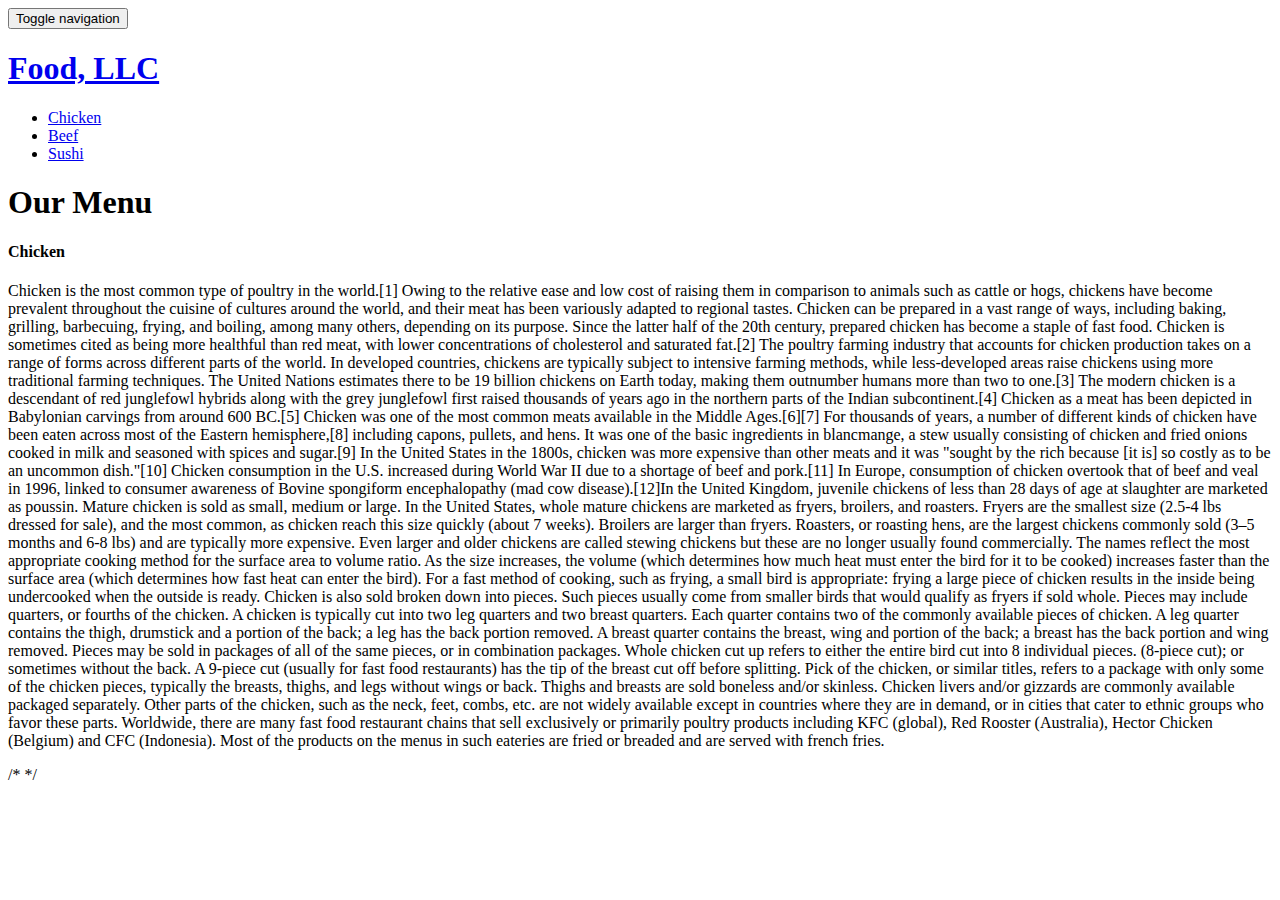
==== module3-solution/index.html @ 3f4929ba "Create index.html" ====
<!doctype html>
<html lang="en">
<head>
  <meta charset="utf-8">
  <meta http-equiv="X-UA-Compatible" content="IE=edge">
  <meta name="viewport" content="width=device-width, initial-scale=1">
  <title>Food, LLC - Boostrap</title>
  <link href="https://fonts.googleapis.com/css?family=Exo+2:400,500,600,700" rel="stylesheet">
  <link rel="stylesheet" href="css/bootstrap.min.css">
  <link rel="stylesheet" href="css/styles.css">
</head>
<body>
  <header>
    <nav id="header-nav" class="navbar navbar-default">
     <div class="container-fluid">
       <div class="navbar-header">
        <button type="button" class="navbar-toggle collapsed" data-toggle="collapse" data-target="#menu-collapsable-nav" aria-expanded="false">
          <span class="sr-only">Toggle navigation</span>
          <span class="icon-bar"></span>
          <span class="icon-bar"></span>
          <span class="icon-bar"></span>
        </button>
        <a href="#" class="text-left navbar-brand"><h1>Food, LLC</h1></a>
      </div><!-- /.nav-header -->
      <div id="menu-collapsable-nav" class="collapse navbar-collapse">
        <ul id="nav-list" class="nav navbar-nav navbar-right visible-xs text-center">      
          <li>            
            <a href="#">Chicken</a>
          </li>
          <li>            
           <a href="#">Beef</a>
         </li>
         <li>            
          <a href="#">Sushi</a>    
        </li>
      </ul>
    </div>
  </div><!-- /.container-->
</nav>
<section class="container-fluid menu">
  <div class="row">
   <h1 class="text-center main-title">Our Menu</h1> 
   <div class="menu-content">
     <div class="col-md-12 col-sm-12 col-xs-12 menu-item">     
       <h4 class="menu-title text-center">Chicken</h4>
       <p class="text-justify">
         Chicken is the most common type of poultry in the world.[1] Owing to the relative ease and low cost of raising them in comparison to animals such as cattle or hogs, chickens have become prevalent throughout the cuisine of cultures around the world, and their meat has been variously adapted to regional tastes.
Chicken can be prepared in a vast range of ways, including baking, grilling, barbecuing, frying, and boiling, among many others, depending on its purpose. Since the latter half of the 20th century, prepared chicken has become a staple of fast food. Chicken is sometimes cited as being more healthful than red meat, with lower concentrations of cholesterol and saturated fat.[2]
The poultry farming industry that accounts for chicken production takes on a range of forms across different parts of the world. In developed countries, chickens are typically subject to intensive farming methods, while less-developed areas raise chickens using more traditional farming techniques. The United Nations estimates there to be 19 billion chickens on Earth today, making them outnumber humans more than two to one.[3]
The modern chicken is a descendant of red junglefowl hybrids along with the grey junglefowl first raised thousands of years ago in the northern parts of the Indian subcontinent.[4]
Chicken as a meat has been depicted in Babylonian carvings from around 600 BC.[5] Chicken was one of the most common meats available in the Middle Ages.[6][7] For thousands of years, a number of different kinds of chicken have been eaten across most of the Eastern hemisphere,[8] including capons, pullets, and hens. It was one of the basic ingredients in blancmange, a stew usually consisting of chicken and fried onions cooked in milk and seasoned with spices and sugar.[9]
In the United States in the 1800s, chicken was more expensive than other meats and it was "sought by the rich because [it is] so costly as to be an uncommon dish."[10] Chicken consumption in the U.S. increased during World War II due to a shortage of beef and pork.[11] In Europe, consumption of chicken overtook that of beef and veal in 1996, linked to consumer awareness of Bovine spongiform encephalopathy (mad cow disease).[12]In the United Kingdom, juvenile chickens of less than 28 days of age at slaughter are marketed as poussin. Mature chicken is sold as small, medium or large.
In the United States, whole mature chickens are marketed as fryers, broilers, and roasters. Fryers are the smallest size (2.5-4 lbs dressed for sale), and the most common, as chicken reach this size quickly (about 7 weeks). Broilers are larger than fryers. Roasters, or roasting hens, are the largest chickens commonly sold (3–5 months and 6-8 lbs) and are typically more expensive. Even larger and older chickens are called stewing chickens but these are no longer usually found commercially. The names reflect the most appropriate cooking method for the surface area to volume ratio. As the size increases, the volume (which determines how much heat must enter the bird for it to be cooked) increases faster than the surface area (which determines how fast heat can enter the bird). For a fast method of cooking, such as frying, a small bird is appropriate: frying a large piece of chicken results in the inside being undercooked when the outside is ready.
Chicken is also sold broken down into pieces. Such pieces usually come from smaller birds that would qualify as fryers if sold whole. Pieces may include quarters, or fourths of the chicken. A chicken is typically cut into two leg quarters and two breast quarters. Each quarter contains two of the commonly available pieces of chicken. A leg quarter contains the thigh, drumstick and a portion of the back; a leg has the back portion removed. A breast quarter contains the breast, wing and portion of the back; a breast has the back portion and wing removed. Pieces may be sold in packages of all of the same pieces, or in combination packages. Whole chicken cut up refers to either the entire bird cut into 8 individual pieces. (8-piece cut); or sometimes without the back. A 9-piece cut (usually for fast food restaurants) has the tip of the breast cut off before splitting. Pick of the chicken, or similar titles, refers to a package with only some of the chicken pieces, typically the breasts, thighs, and legs without wings or back. Thighs and breasts are sold boneless and/or skinless. Chicken livers and/or gizzards are commonly available packaged separately. Other parts of the chicken, such as the neck, feet, combs, etc. are not widely available except in countries where they are in demand, or in cities that cater to ethnic groups who favor these parts.
Worldwide, there are many fast food restaurant chains that sell exclusively or primarily poultry products including KFC (global), Red Rooster (Australia), Hector Chicken (Belgium) and CFC (Indonesia). Most of the products on the menus in such eateries are fried or breaded and are served with french fries.
       </p>
     </div>
   </div>
 </div>
</section>
</header>
/*<!-- jQuery (Bootstrap JS plugins depend on it) -->
<script src="js/jquery-3.1.1.min.js"></script>
<script src="js/bootstrap.min.js"></script>
<script src="js/script.js"></script>*/
</body>
</html>
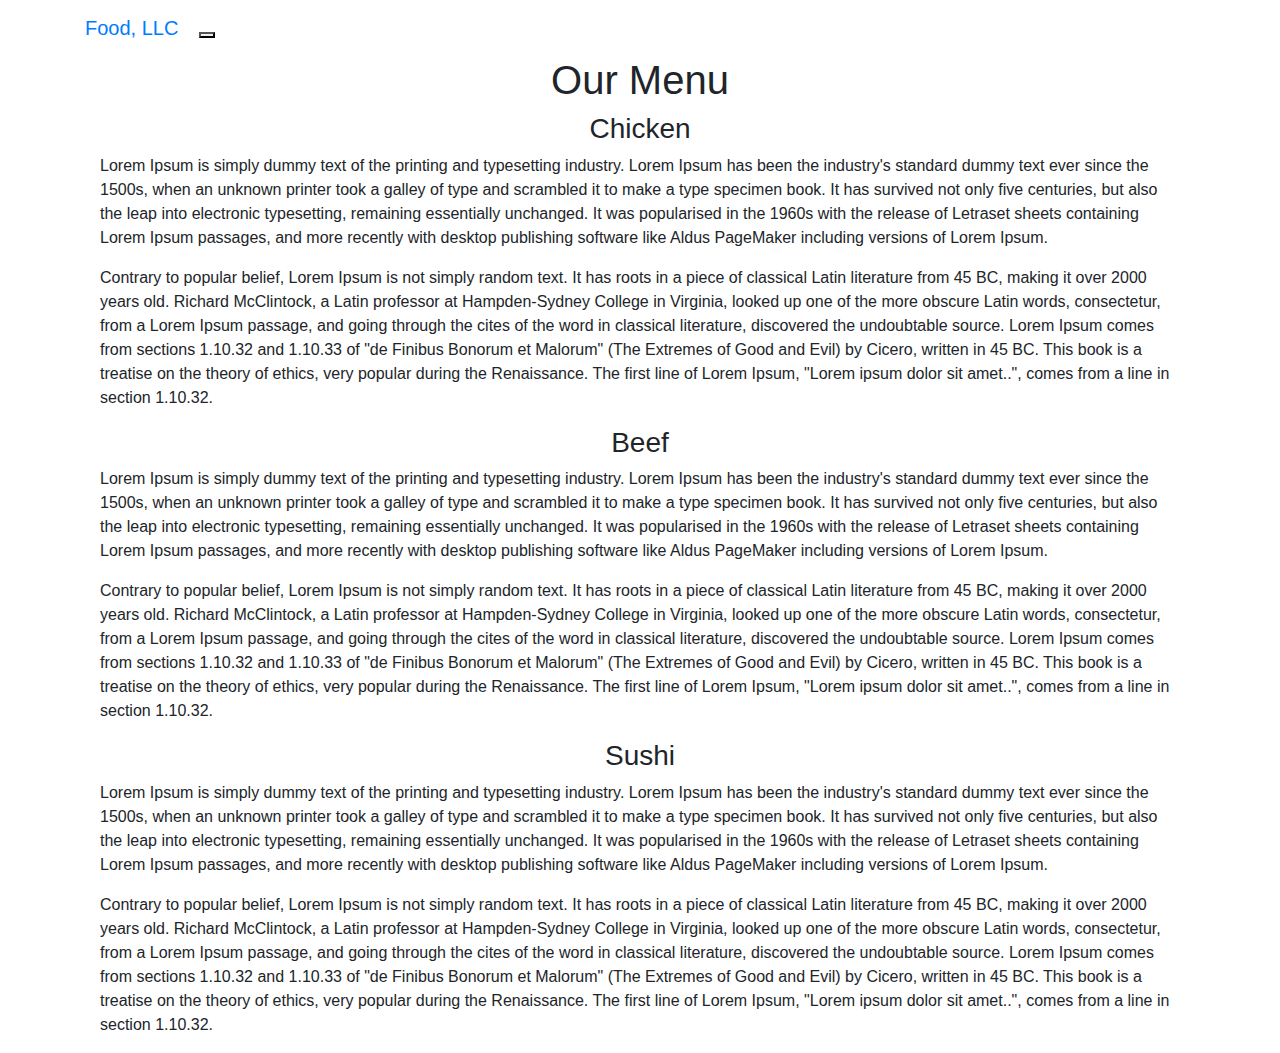
==== commit 23cef957: "Update index.html" ====
--- a/module3-solution/index.html
+++ b/module3-solution/index.html
@@ -1,67 +1,70 @@
-<!doctype html>
-<html lang="en">
-<head>
-  <meta charset="utf-8">
-  <meta http-equiv="X-UA-Compatible" content="IE=edge">
-  <meta name="viewport" content="width=device-width, initial-scale=1">
-  <title>Food, LLC - Boostrap</title>
-  <link href="https://fonts.googleapis.com/css?family=Exo+2:400,500,600,700" rel="stylesheet">
-  <link rel="stylesheet" href="css/bootstrap.min.css">
-  <link rel="stylesheet" href="css/styles.css">
-</head>
-<body>
-  <header>
-    <nav id="header-nav" class="navbar navbar-default">
-     <div class="container-fluid">
-       <div class="navbar-header">
-        <button type="button" class="navbar-toggle collapsed" data-toggle="collapse" data-target="#menu-collapsable-nav" aria-expanded="false">
-          <span class="sr-only">Toggle navigation</span>
-          <span class="icon-bar"></span>
-          <span class="icon-bar"></span>
-          <span class="icon-bar"></span>
-        </button>
-        <a href="#" class="text-left navbar-brand"><h1>Food, LLC</h1></a>
-      </div><!-- /.nav-header -->
-      <div id="menu-collapsable-nav" class="collapse navbar-collapse">
-        <ul id="nav-list" class="nav navbar-nav navbar-right visible-xs text-center">      
-          <li>            
-            <a href="#">Chicken</a>
-          </li>
-          <li>            
-           <a href="#">Beef</a>
-         </li>
-         <li>            
-          <a href="#">Sushi</a>    
-        </li>
-      </ul>
-    </div>
-  </div><!-- /.container-->
-</nav>
-<section class="container-fluid menu">
-  <div class="row">
-   <h1 class="text-center main-title">Our Menu</h1> 
-   <div class="menu-content">
-     <div class="col-md-12 col-sm-12 col-xs-12 menu-item">     
-       <h4 class="menu-title text-center">Chicken</h4>
-       <p class="text-justify">
-         Chicken is the most common type of poultry in the world.[1] Owing to the relative ease and low cost of raising them in comparison to animals such as cattle or hogs, chickens have become prevalent throughout the cuisine of cultures around the world, and their meat has been variously adapted to regional tastes.
-Chicken can be prepared in a vast range of ways, including baking, grilling, barbecuing, frying, and boiling, among many others, depending on its purpose. Since the latter half of the 20th century, prepared chicken has become a staple of fast food. Chicken is sometimes cited as being more healthful than red meat, with lower concentrations of cholesterol and saturated fat.[2]
-The poultry farming industry that accounts for chicken production takes on a range of forms across different parts of the world. In developed countries, chickens are typically subject to intensive farming methods, while less-developed areas raise chickens using more traditional farming techniques. The United Nations estimates there to be 19 billion chickens on Earth today, making them outnumber humans more than two to one.[3]
-The modern chicken is a descendant of red junglefowl hybrids along with the grey junglefowl first raised thousands of years ago in the northern parts of the Indian subcontinent.[4]
-Chicken as a meat has been depicted in Babylonian carvings from around 600 BC.[5] Chicken was one of the most common meats available in the Middle Ages.[6][7] For thousands of years, a number of different kinds of chicken have been eaten across most of the Eastern hemisphere,[8] including capons, pullets, and hens. It was one of the basic ingredients in blancmange, a stew usually consisting of chicken and fried onions cooked in milk and seasoned with spices and sugar.[9]
-In the United States in the 1800s, chicken was more expensive than other meats and it was "sought by the rich because [it is] so costly as to be an uncommon dish."[10] Chicken consumption in the U.S. increased during World War II due to a shortage of beef and pork.[11] In Europe, consumption of chicken overtook that of beef and veal in 1996, linked to consumer awareness of Bovine spongiform encephalopathy (mad cow disease).[12]In the United Kingdom, juvenile chickens of less than 28 days of age at slaughter are marketed as poussin. Mature chicken is sold as small, medium or large.
-In the United States, whole mature chickens are marketed as fryers, broilers, and roasters. Fryers are the smallest size (2.5-4 lbs dressed for sale), and the most common, as chicken reach this size quickly (about 7 weeks). Broilers are larger than fryers. Roasters, or roasting hens, are the largest chickens commonly sold (3–5 months and 6-8 lbs) and are typically more expensive. Even larger and older chickens are called stewing chickens but these are no longer usually found commercially. The names reflect the most appropriate cooking method for the surface area to volume ratio. As the size increases, the volume (which determines how much heat must enter the bird for it to be cooked) increases faster than the surface area (which determines how fast heat can enter the bird). For a fast method of cooking, such as frying, a small bird is appropriate: frying a large piece of chicken results in the inside being undercooked when the outside is ready.
-Chicken is also sold broken down into pieces. Such pieces usually come from smaller birds that would qualify as fryers if sold whole. Pieces may include quarters, or fourths of the chicken. A chicken is typically cut into two leg quarters and two breast quarters. Each quarter contains two of the commonly available pieces of chicken. A leg quarter contains the thigh, drumstick and a portion of the back; a leg has the back portion removed. A breast quarter contains the breast, wing and portion of the back; a breast has the back portion and wing removed. Pieces may be sold in packages of all of the same pieces, or in combination packages. Whole chicken cut up refers to either the entire bird cut into 8 individual pieces. (8-piece cut); or sometimes without the back. A 9-piece cut (usually for fast food restaurants) has the tip of the breast cut off before splitting. Pick of the chicken, or similar titles, refers to a package with only some of the chicken pieces, typically the breasts, thighs, and legs without wings or back. Thighs and breasts are sold boneless and/or skinless. Chicken livers and/or gizzards are commonly available packaged separately. Other parts of the chicken, such as the neck, feet, combs, etc. are not widely available except in countries where they are in demand, or in cities that cater to ethnic groups who favor these parts.
-Worldwide, there are many fast food restaurant chains that sell exclusively or primarily poultry products including KFC (global), Red Rooster (Australia), Hector Chicken (Belgium) and CFC (Indonesia). Most of the products on the menus in such eateries are fried or breaded and are served with french fries.
-       </p>
-     </div>
-   </div>
- </div>
-</section>
-</header>
-/*<!-- jQuery (Bootstrap JS plugins depend on it) -->
-<script src="js/jquery-3.1.1.min.js"></script>
-<script src="js/bootstrap.min.js"></script>
-<script src="js/script.js"></script>*/
-</body>
-</html>
+<!DOCTYPE html>
+<html lang="en">
+<html>
+<head>
+  <meta charset="utf-8">
+  <meta name="viewport" content="width=device-width, initial-scale=1, shrink-to-fit=no">
+  <meta http-equiv="X-UA-Compatible" content="ie=edge">
+  <link rel="stylesheet" href="css/bootstrap.min.css">
+  <link rel="stylesheet" href="css/styles.css">
+  <title>module 3 solution</title>
+</head>
+<body>
+  <header>
+      <nav id="header-nav" class="navbar navbar-default">
+        <div class="container">
+          <div class="navbar-header">
+            <div class="navbar-brand">
+              <a href="index.html">Food, LLC</a>
+            </div>
+
+            <button type="button" class="navbar-toggle collapsed" data-toggle="collapse" data-target="#collapsable-nav" aria-expanded="false">
+              <span class="sr-only">Toggle navigation</span>
+              <span class="icon-bar"></span>
+              <span class="icon-bar"></span>
+              <span class="icon-bar"></span>
+            </button>
+          </div>
+          
+          <div id="collapsable-nav" class="collapse navbar-collapse">
+             <ul id="nav-list" class="nav navbar-nav navbar-right">
+              <li class="visible-xs text-center">
+                <a href="#chicken">Chicken</a>
+                <hr class="visible-xs">
+              </li>
+              <li class="visible-xs text-center">
+                <a href="#beef">Beef</a>
+                <hr class="visible-xs">
+              </li>
+              <li class="visible-xs text-center">
+                <a href="#sushi">Sushi</a>
+              </li>
+            </ul><!-- #nav-list -->
+          </div><!-- .collapse .navbar-collapse -->
+        </div><!-- .container -->
+      </nav><!-- #header-nav -->
+    </header>
+    <div id="main-content" class="container">
+      <h1 class="menu-header text-center col-md-12 col-ms-12 col-xs-12">Our Menu</h1>
+      <div id="chicken" class="menu-content col-md-12 col-ms-12 col-xs-12">
+        <h3 class="text-center">Chicken</h3>
+        <p>Lorem Ipsum is simply dummy text of the printing and typesetting industry. Lorem Ipsum has been the industry's standard dummy text ever since the 1500s, when an unknown printer took a galley of type and scrambled it to make a type specimen book. It has survived not only five centuries, but also the leap into electronic typesetting, remaining essentially unchanged. It was popularised in the 1960s with the release of Letraset sheets containing Lorem Ipsum passages, and more recently with desktop publishing software like Aldus PageMaker including versions of Lorem Ipsum.</p>
+        <p>Contrary to popular belief, Lorem Ipsum is not simply random text. It has roots in a piece of classical Latin literature from 45 BC, making it over 2000 years old. Richard McClintock, a Latin professor at Hampden-Sydney College in Virginia, looked up one of the more obscure Latin words, consectetur, from a Lorem Ipsum passage, and going through the cites of the word in classical literature, discovered the undoubtable source. Lorem Ipsum comes from sections 1.10.32 and 1.10.33 of "de Finibus Bonorum et Malorum" (The Extremes of Good and Evil) by Cicero, written in 45 BC. This book is a treatise on the theory of ethics, very popular during the Renaissance. The first line of Lorem Ipsum, "Lorem ipsum dolor sit amet..", comes from a line in section 1.10.32.</p>
+      </div>
+      <div id="beef" class="menu-content col-md-12 col-ms-12 col-xs-12">
+        <h3 class="text-center">Beef</h3>
+        <p>Lorem Ipsum is simply dummy text of the printing and typesetting industry. Lorem Ipsum has been the industry's standard dummy text ever since the 1500s, when an unknown printer took a galley of type and scrambled it to make a type specimen book. It has survived not only five centuries, but also the leap into electronic typesetting, remaining essentially unchanged. It was popularised in the 1960s with the release of Letraset sheets containing Lorem Ipsum passages, and more recently with desktop publishing software like Aldus PageMaker including versions of Lorem Ipsum.</p>
+        <p>Contrary to popular belief, Lorem Ipsum is not simply random text. It has roots in a piece of classical Latin literature from 45 BC, making it over 2000 years old. Richard McClintock, a Latin professor at Hampden-Sydney College in Virginia, looked up one of the more obscure Latin words, consectetur, from a Lorem Ipsum passage, and going through the cites of the word in classical literature, discovered the undoubtable source. Lorem Ipsum comes from sections 1.10.32 and 1.10.33 of "de Finibus Bonorum et Malorum" (The Extremes of Good and Evil) by Cicero, written in 45 BC. This book is a treatise on the theory of ethics, very popular during the Renaissance. The first line of Lorem Ipsum, "Lorem ipsum dolor sit amet..", comes from a line in section 1.10.32.</p>
+      </div>
+      <div id="sushi" class="menu-content col-md-12 col-ms-12 col-xs-12">
+        <h3 class="text-center">Sushi</h3>
+        <p>Lorem Ipsum is simply dummy text of the printing and typesetting industry. Lorem Ipsum has been the industry's standard dummy text ever since the 1500s, when an unknown printer took a galley of type and scrambled it to make a type specimen book. It has survived not only five centuries, but also the leap into electronic typesetting, remaining essentially unchanged. It was popularised in the 1960s with the release of Letraset sheets containing Lorem Ipsum passages, and more recently with desktop publishing software like Aldus PageMaker including versions of Lorem Ipsum.</p>
+        <p>Contrary to popular belief, Lorem Ipsum is not simply random text. It has roots in a piece of classical Latin literature from 45 BC, making it over 2000 years old. Richard McClintock, a Latin professor at Hampden-Sydney College in Virginia, looked up one of the more obscure Latin words, consectetur, from a Lorem Ipsum passage, and going through the cites of the word in classical literature, discovered the undoubtable source. Lorem Ipsum comes from sections 1.10.32 and 1.10.33 of "de Finibus Bonorum et Malorum" (The Extremes of Good and Evil) by Cicero, written in 45 BC. This book is a treatise on the theory of ethics, very popular during the Renaissance. The first line of Lorem Ipsum, "Lorem ipsum dolor sit amet..", comes from a line in section 1.10.32.</p>
+      </div>
+    </div>
+
+
+  <script src="js/jquery-3.5.1.min.js"></script>
+  <script src="js/bootstrap.min.js"></script>
+</body>
+</html>
